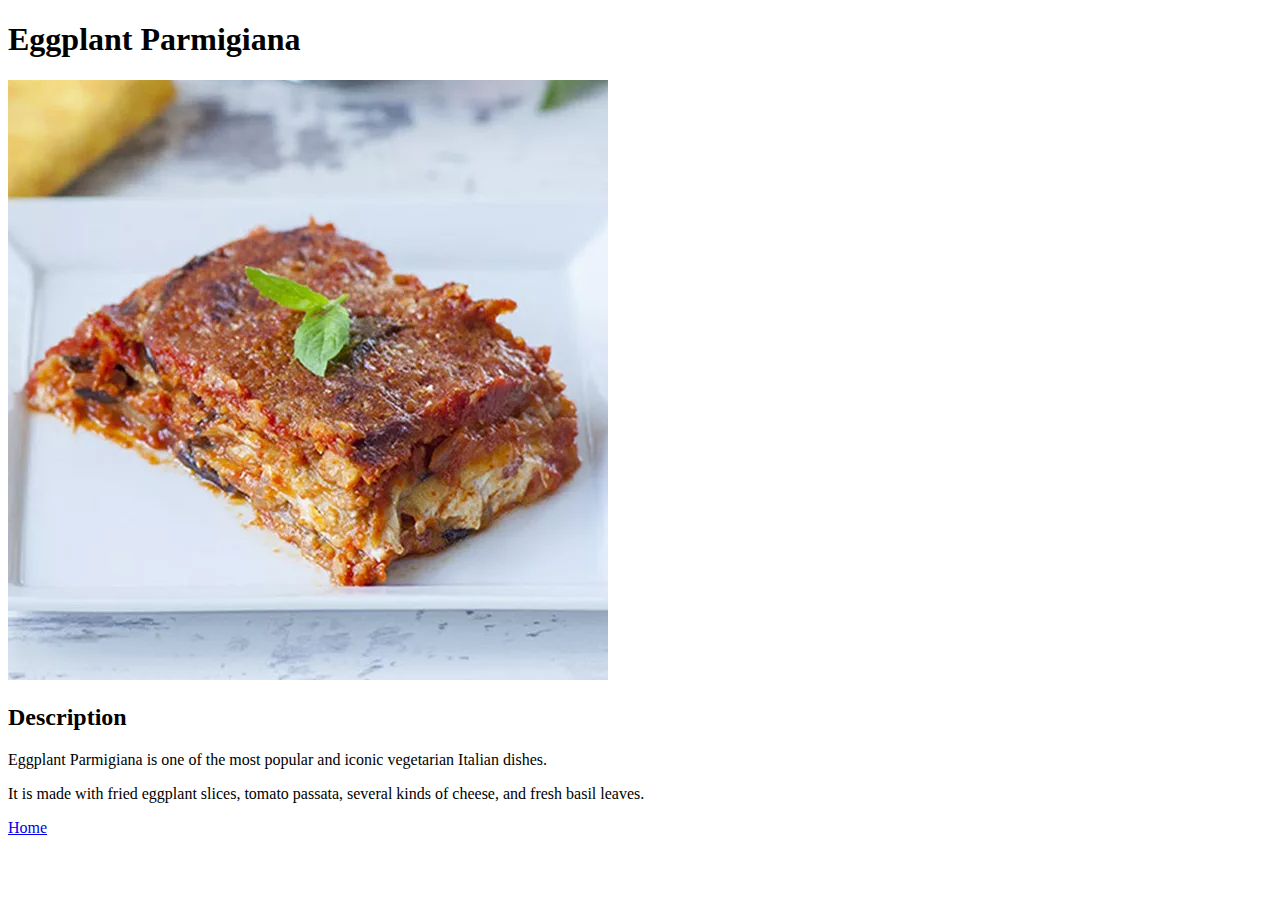
==== recipes/eggplant-parmigiana.html @ 5d519653 "Create images folder and add description and photo" ====
<!DOCTYPE html>
<html lang="en">
  <head>
    <meta charset="utf-8">
    <title>Eggplant Parmigiana</title>
  </head>

  <body>
    <h1>Eggplant Parmigiana</h1>
    <img src="../images/eggplant-parmigiana.jpg" alt="A slice of eggplant parmigiana" title="eggplant-parmigiana"><br />
    <h2>Description</h2>
    <p>Eggplant Parmigiana is one of the most popular and iconic vegetarian Italian dishes.</p>
    <p>It is made with fried eggplant slices, tomato passata, several kinds of cheese, and fresh basil leaves.</p>
    <a href="../index.html" rel="noopener noreferrer">Home</a>
  </body>
</html>
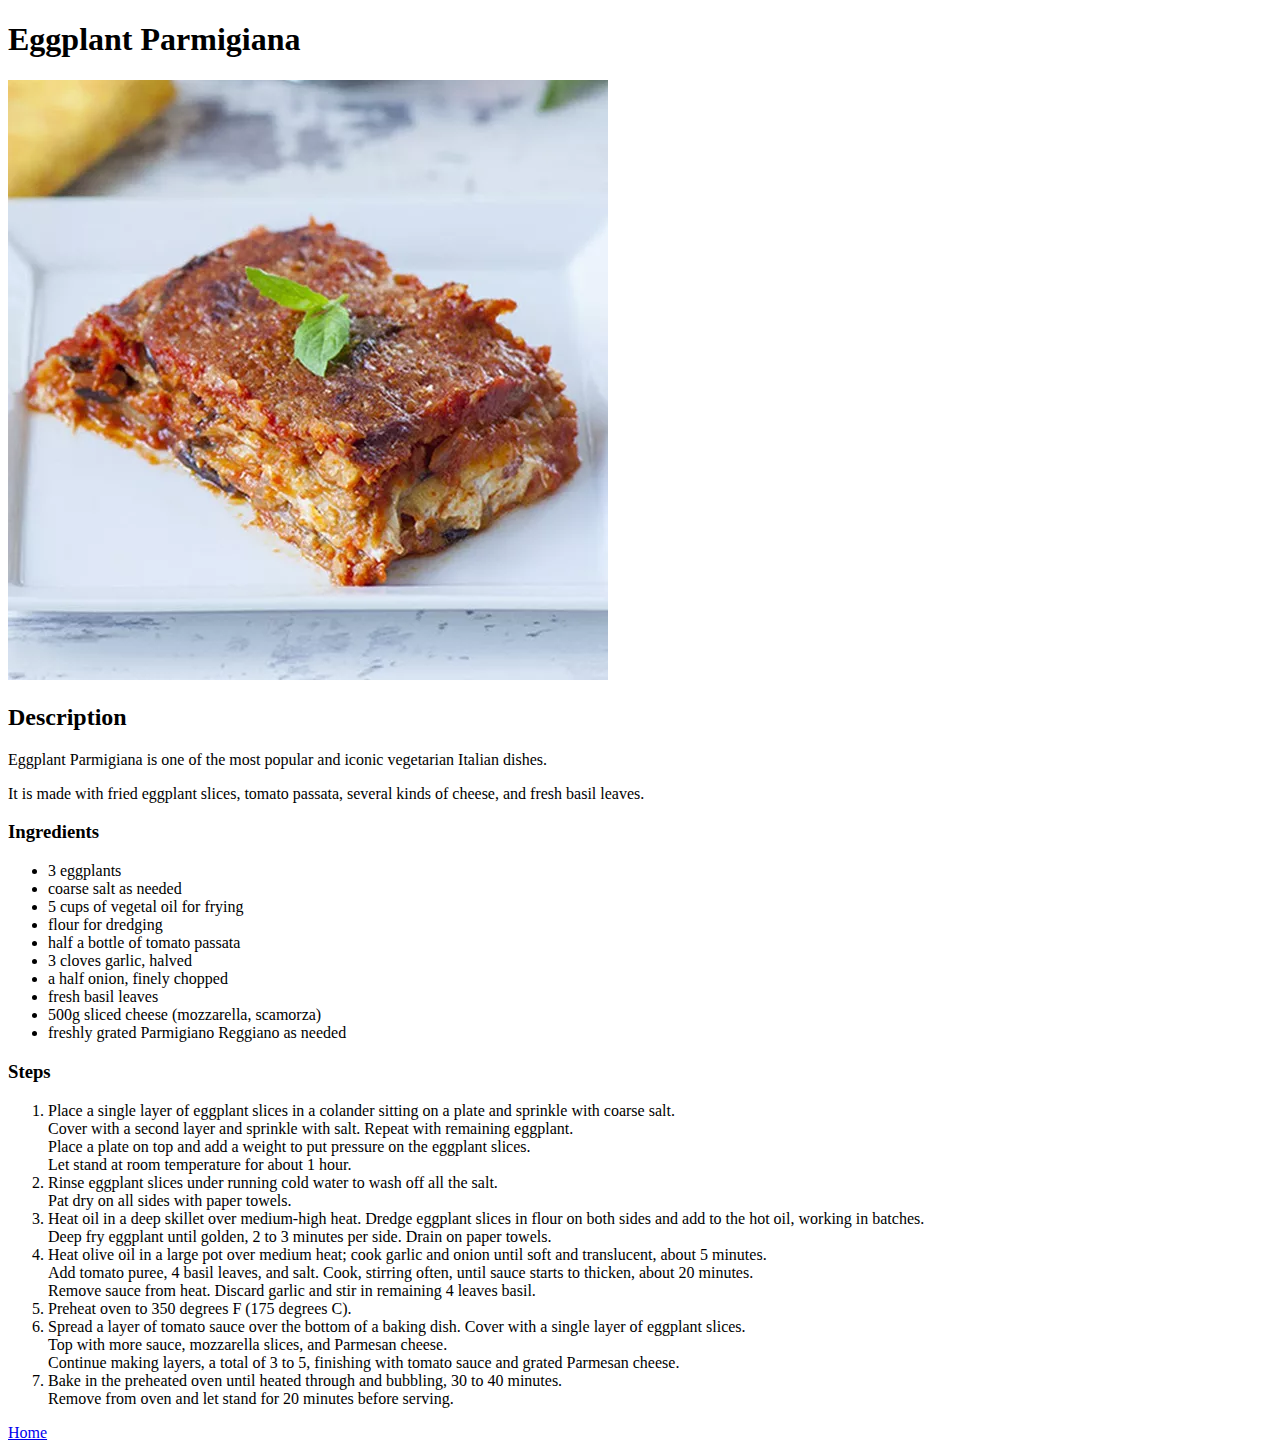
==== commit b7901219: "Add unordered list and ordered list" ====
--- a/recipes/eggplant-parmigiana.html
+++ b/recipes/eggplant-parmigiana.html
@@ -8,9 +8,46 @@
   <body>
     <h1>Eggplant Parmigiana</h1>
     <img src="../images/eggplant-parmigiana.jpg" alt="A slice of eggplant parmigiana" title="eggplant-parmigiana"><br />
+    
     <h2>Description</h2>
     <p>Eggplant Parmigiana is one of the most popular and iconic vegetarian Italian dishes.</p>
     <p>It is made with fried eggplant slices, tomato passata, several kinds of cheese, and fresh basil leaves.</p>
+    
+    <h3>Ingredients</h3>
+    <ul>
+      <li>3 eggplants</li>
+      <li>coarse salt as needed</li>
+      <li>5 cups of vegetal oil for frying</li>
+      <li>flour for dredging</li>
+      <li>half a bottle of tomato passata</li>
+      <li>3 cloves garlic, halved</li>
+      <li>a half onion, finely chopped</li>
+      <li>fresh basil leaves</li>
+      <li>500g sliced cheese (mozzarella, scamorza)</li>
+      <li>freshly grated Parmigiano Reggiano as needed</li>
+    </ul>
+
+    <h3>Steps</h3>
+    <ol>
+      <li>Place a single layer of eggplant slices in a colander sitting on a plate and sprinkle with coarse salt.<br />
+        Cover with a second layer and sprinkle with salt. Repeat with remaining eggplant.<br />
+        Place a plate on top and add a weight to put pressure on the eggplant slices.<br />
+        Let stand at room temperature for about 1 hour.</li>
+      <li>Rinse eggplant slices under running cold water to wash off all the salt.<br />
+        Pat dry on all sides with paper towels.</li>
+      <li>Heat oil in a deep skillet over medium-high heat. Dredge eggplant slices in flour on both sides and add to the hot oil, working in batches.<br />
+        Deep fry eggplant until golden, 2 to 3 minutes per side. Drain on paper towels.</li>
+      <li>Heat olive oil in a large pot over medium heat; cook garlic and onion until soft and translucent, about 5 minutes.<br />
+        Add tomato puree, 4 basil leaves, and salt. Cook, stirring often, until sauce starts to thicken, about 20 minutes.<br />
+        Remove sauce from heat. Discard garlic and stir in remaining 4 leaves basil.</li>
+      <li>Preheat oven to 350 degrees F (175 degrees C).</li>
+      <li>Spread a layer of tomato sauce over the bottom of a baking dish. Cover with a single layer of eggplant slices.<br />
+        Top with more sauce, mozzarella slices, and Parmesan cheese.<br />
+        Continue making layers, a total of 3 to 5, finishing with tomato sauce and grated Parmesan cheese.</li>
+      <li>Bake in the preheated oven until heated through and bubbling, 30 to 40 minutes.<br />
+        Remove from oven and let stand for 20 minutes before serving.</li>
+    </ol>
+
     <a href="../index.html" rel="noopener noreferrer">Home</a>
   </body>
 </html>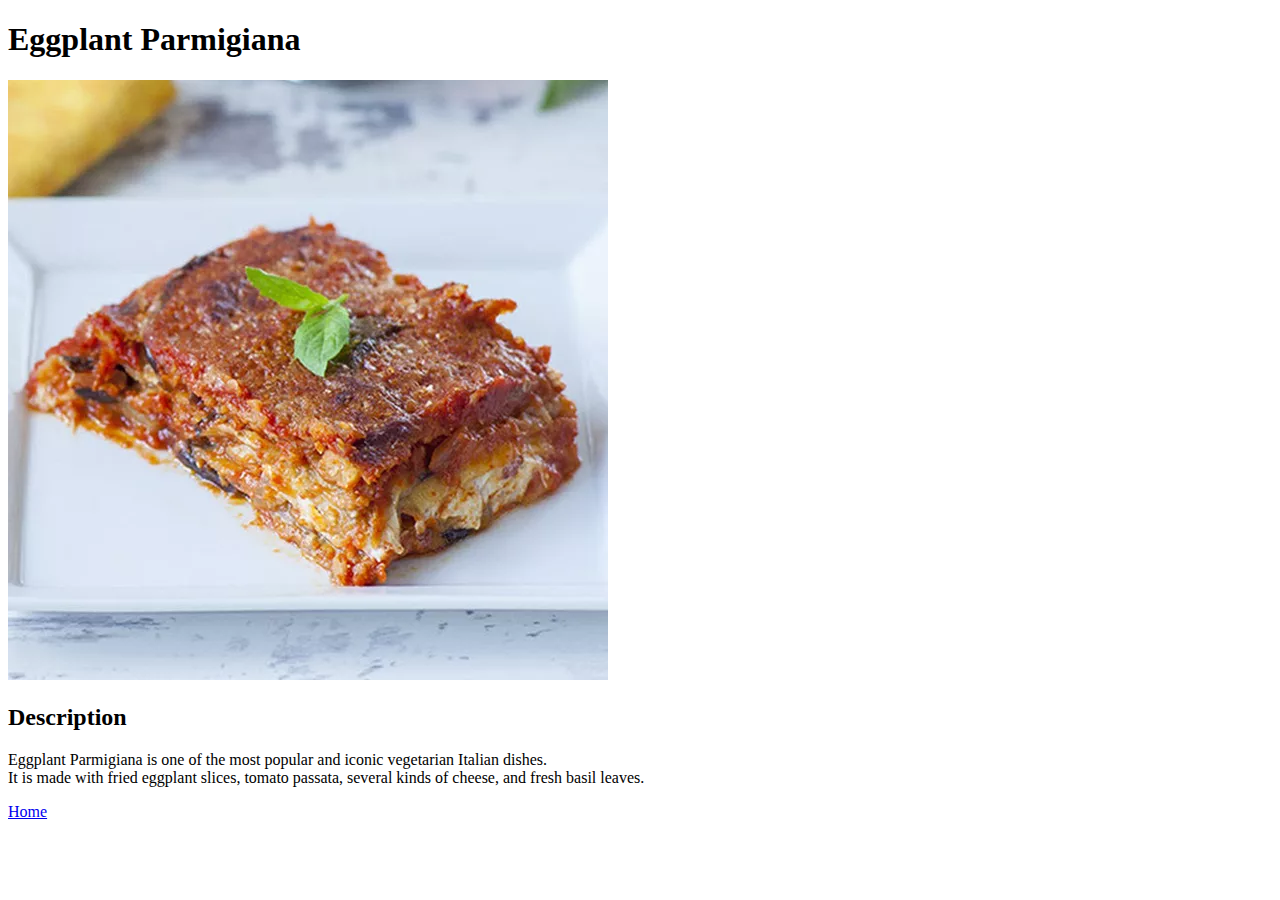
==== commit 7ab3210e: "Add description to the new recipe pages" ====
--- a/recipes/eggplant-parmigiana.html
+++ b/recipes/eggplant-parmigiana.html
@@ -10,44 +10,9 @@
     <img src="../images/eggplant-parmigiana.jpg" alt="A slice of eggplant parmigiana" title="eggplant-parmigiana"><br />
     
     <h2>Description</h2>
-    <p>Eggplant Parmigiana is one of the most popular and iconic vegetarian Italian dishes.</p>
-    <p>It is made with fried eggplant slices, tomato passata, several kinds of cheese, and fresh basil leaves.</p>
+    <p>Eggplant Parmigiana is one of the most popular and iconic vegetarian Italian dishes.<br />
+      It is made with fried eggplant slices, tomato passata, several kinds of cheese, and fresh basil leaves.</p>
     
-    <h3>Ingredients</h3>
-    <ul>
-      <li>3 eggplants</li>
-      <li>coarse salt as needed</li>
-      <li>5 cups of vegetal oil for frying</li>
-      <li>flour for dredging</li>
-      <li>half a bottle of tomato passata</li>
-      <li>3 cloves garlic, halved</li>
-      <li>a half onion, finely chopped</li>
-      <li>fresh basil leaves</li>
-      <li>500g sliced cheese (mozzarella, scamorza)</li>
-      <li>freshly grated Parmigiano Reggiano as needed</li>
-    </ul>
-
-    <h3>Steps</h3>
-    <ol>
-      <li>Place a single layer of eggplant slices in a colander sitting on a plate and sprinkle with coarse salt.<br />
-        Cover with a second layer and sprinkle with salt. Repeat with remaining eggplant.<br />
-        Place a plate on top and add a weight to put pressure on the eggplant slices.<br />
-        Let stand at room temperature for about 1 hour.</li>
-      <li>Rinse eggplant slices under running cold water to wash off all the salt.<br />
-        Pat dry on all sides with paper towels.</li>
-      <li>Heat oil in a deep skillet over medium-high heat. Dredge eggplant slices in flour on both sides and add to the hot oil, working in batches.<br />
-        Deep fry eggplant until golden, 2 to 3 minutes per side. Drain on paper towels.</li>
-      <li>Heat olive oil in a large pot over medium heat; cook garlic and onion until soft and translucent, about 5 minutes.<br />
-        Add tomato puree, 4 basil leaves, and salt. Cook, stirring often, until sauce starts to thicken, about 20 minutes.<br />
-        Remove sauce from heat. Discard garlic and stir in remaining 4 leaves basil.</li>
-      <li>Preheat oven to 350 degrees F (175 degrees C).</li>
-      <li>Spread a layer of tomato sauce over the bottom of a baking dish. Cover with a single layer of eggplant slices.<br />
-        Top with more sauce, mozzarella slices, and Parmesan cheese.<br />
-        Continue making layers, a total of 3 to 5, finishing with tomato sauce and grated Parmesan cheese.</li>
-      <li>Bake in the preheated oven until heated through and bubbling, 30 to 40 minutes.<br />
-        Remove from oven and let stand for 20 minutes before serving.</li>
-    </ol>
-
     <a href="../index.html" rel="noopener noreferrer">Home</a>
   </body>
 </html>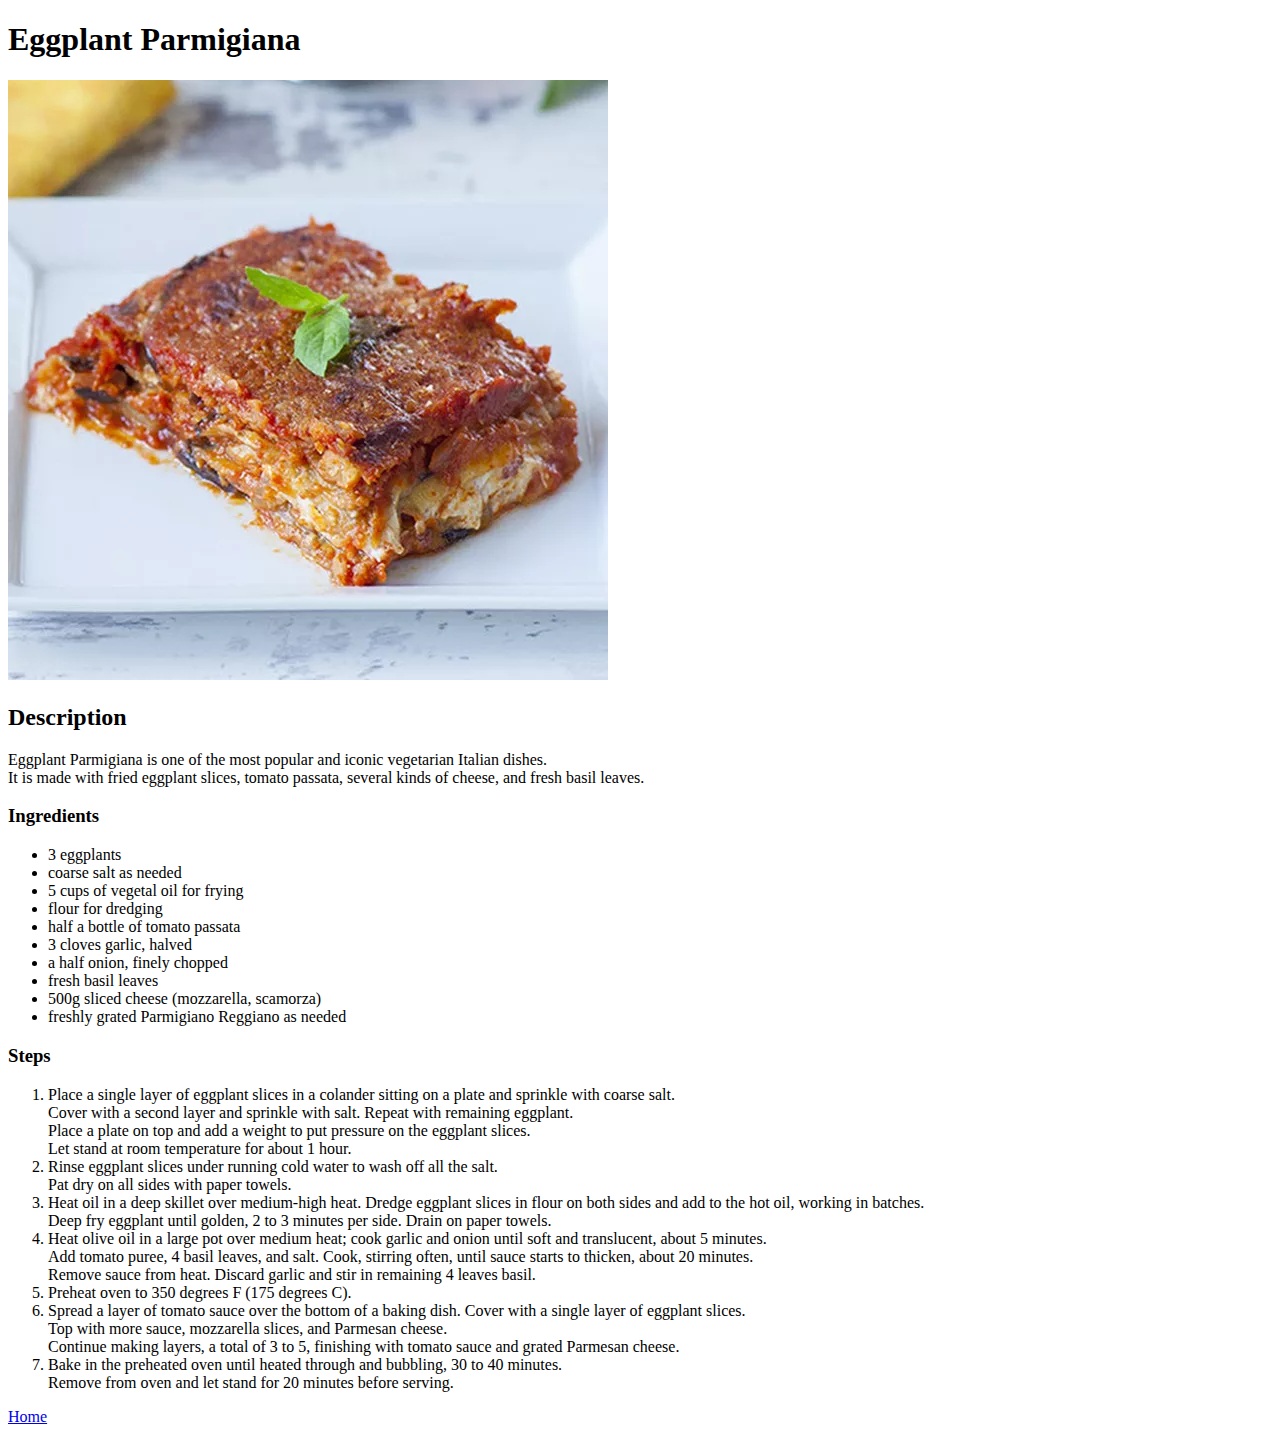
==== commit f4f69d6a: "Add ordered and unordered list in the new pages." ====
--- a/recipes/eggplant-parmigiana.html
+++ b/recipes/eggplant-parmigiana.html
@@ -13,6 +13,41 @@
     <p>Eggplant Parmigiana is one of the most popular and iconic vegetarian Italian dishes.<br />
       It is made with fried eggplant slices, tomato passata, several kinds of cheese, and fresh basil leaves.</p>
     
+    <h3>Ingredients</h3>
+    <ul>
+      <li>3 eggplants</li>
+      <li>coarse salt as needed</li>
+      <li>5 cups of vegetal oil for frying</li>
+      <li>flour for dredging</li>
+      <li>half a bottle of tomato passata</li>
+      <li>3 cloves garlic, halved</li>
+      <li>a half onion, finely chopped</li>
+      <li>fresh basil leaves</li>
+      <li>500g sliced cheese (mozzarella, scamorza)</li>
+      <li>freshly grated Parmigiano Reggiano as needed</li>
+    </ul>
+
+    <h3>Steps</h3>
+    <ol>
+      <li>Place a single layer of eggplant slices in a colander sitting on a plate and sprinkle with coarse salt.<br />
+        Cover with a second layer and sprinkle with salt. Repeat with remaining eggplant.<br />
+        Place a plate on top and add a weight to put pressure on the eggplant slices.<br />
+        Let stand at room temperature for about 1 hour.</li>
+      <li>Rinse eggplant slices under running cold water to wash off all the salt.<br />
+        Pat dry on all sides with paper towels.</li>
+      <li>Heat oil in a deep skillet over medium-high heat. Dredge eggplant slices in flour on both sides and add to the hot oil, working in batches.<br />
+        Deep fry eggplant until golden, 2 to 3 minutes per side. Drain on paper towels.</li>
+      <li>Heat olive oil in a large pot over medium heat; cook garlic and onion until soft and translucent, about 5 minutes.<br />
+        Add tomato puree, 4 basil leaves, and salt. Cook, stirring often, until sauce starts to thicken, about 20 minutes.<br />
+        Remove sauce from heat. Discard garlic and stir in remaining 4 leaves basil.</li>
+      <li>Preheat oven to 350 degrees F (175 degrees C).</li>
+      <li>Spread a layer of tomato sauce over the bottom of a baking dish. Cover with a single layer of eggplant slices.<br />
+        Top with more sauce, mozzarella slices, and Parmesan cheese.<br />
+        Continue making layers, a total of 3 to 5, finishing with tomato sauce and grated Parmesan cheese.</li>
+      <li>Bake in the preheated oven until heated through and bubbling, 30 to 40 minutes.<br />
+        Remove from oven and let stand for 20 minutes before serving.</li>
+    </ol>
+
     <a href="../index.html" rel="noopener noreferrer">Home</a>
   </body>
 </html>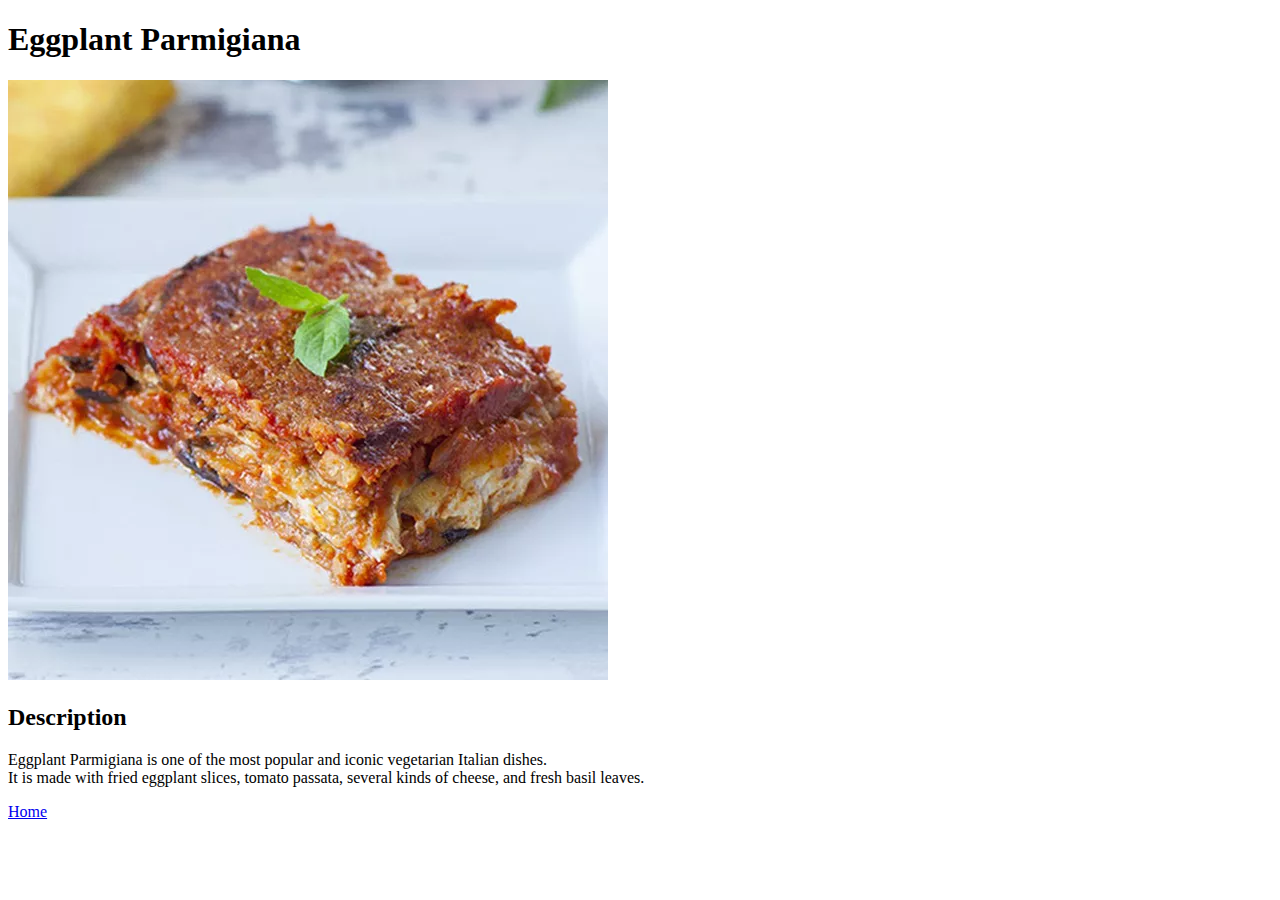
==== commit a24f8de1: "Revert "Add ordered and unordered list in the new pages."" ====
--- a/recipes/eggplant-parmigiana.html
+++ b/recipes/eggplant-parmigiana.html
@@ -13,41 +13,6 @@
     <p>Eggplant Parmigiana is one of the most popular and iconic vegetarian Italian dishes.<br />
       It is made with fried eggplant slices, tomato passata, several kinds of cheese, and fresh basil leaves.</p>
     
-    <h3>Ingredients</h3>
-    <ul>
-      <li>3 eggplants</li>
-      <li>coarse salt as needed</li>
-      <li>5 cups of vegetal oil for frying</li>
-      <li>flour for dredging</li>
-      <li>half a bottle of tomato passata</li>
-      <li>3 cloves garlic, halved</li>
-      <li>a half onion, finely chopped</li>
-      <li>fresh basil leaves</li>
-      <li>500g sliced cheese (mozzarella, scamorza)</li>
-      <li>freshly grated Parmigiano Reggiano as needed</li>
-    </ul>
-
-    <h3>Steps</h3>
-    <ol>
-      <li>Place a single layer of eggplant slices in a colander sitting on a plate and sprinkle with coarse salt.<br />
-        Cover with a second layer and sprinkle with salt. Repeat with remaining eggplant.<br />
-        Place a plate on top and add a weight to put pressure on the eggplant slices.<br />
-        Let stand at room temperature for about 1 hour.</li>
-      <li>Rinse eggplant slices under running cold water to wash off all the salt.<br />
-        Pat dry on all sides with paper towels.</li>
-      <li>Heat oil in a deep skillet over medium-high heat. Dredge eggplant slices in flour on both sides and add to the hot oil, working in batches.<br />
-        Deep fry eggplant until golden, 2 to 3 minutes per side. Drain on paper towels.</li>
-      <li>Heat olive oil in a large pot over medium heat; cook garlic and onion until soft and translucent, about 5 minutes.<br />
-        Add tomato puree, 4 basil leaves, and salt. Cook, stirring often, until sauce starts to thicken, about 20 minutes.<br />
-        Remove sauce from heat. Discard garlic and stir in remaining 4 leaves basil.</li>
-      <li>Preheat oven to 350 degrees F (175 degrees C).</li>
-      <li>Spread a layer of tomato sauce over the bottom of a baking dish. Cover with a single layer of eggplant slices.<br />
-        Top with more sauce, mozzarella slices, and Parmesan cheese.<br />
-        Continue making layers, a total of 3 to 5, finishing with tomato sauce and grated Parmesan cheese.</li>
-      <li>Bake in the preheated oven until heated through and bubbling, 30 to 40 minutes.<br />
-        Remove from oven and let stand for 20 minutes before serving.</li>
-    </ol>
-
     <a href="../index.html" rel="noopener noreferrer">Home</a>
   </body>
 </html>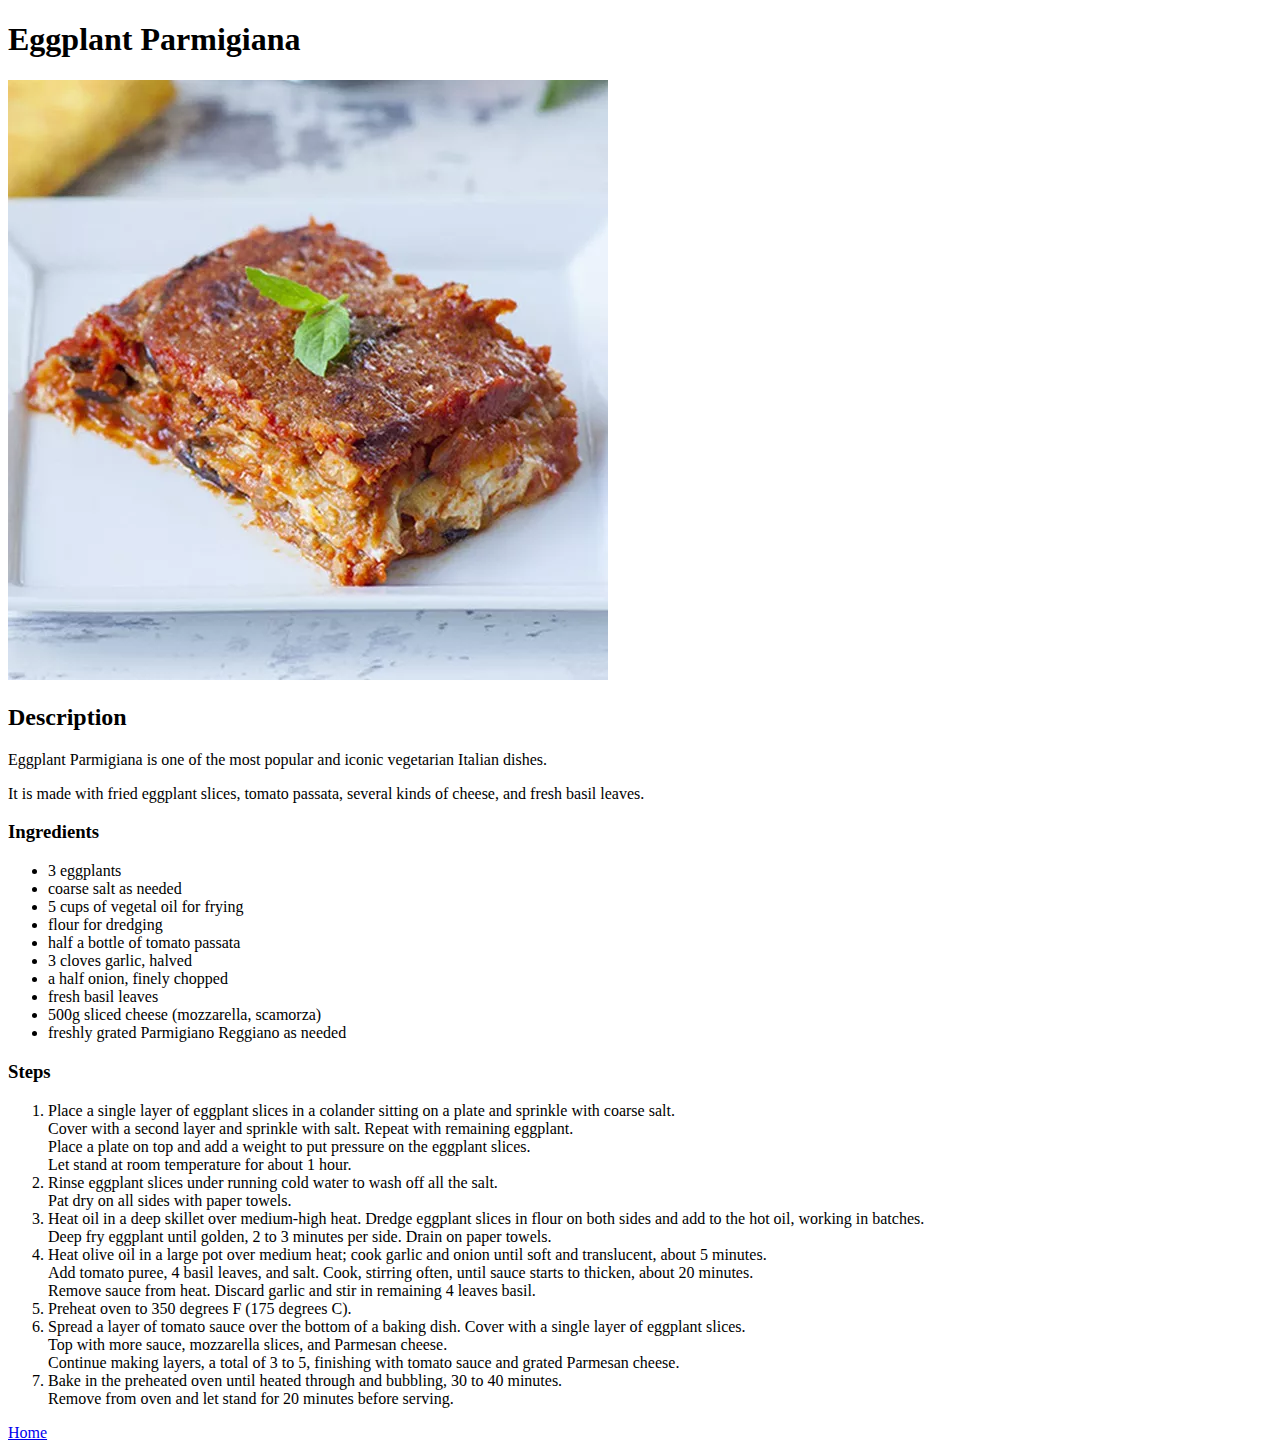
==== commit a85ff95c: "Revert "Add description to the new recipe pages"" ====
--- a/recipes/eggplant-parmigiana.html
+++ b/recipes/eggplant-parmigiana.html
@@ -10,9 +10,44 @@
     <img src="../images/eggplant-parmigiana.jpg" alt="A slice of eggplant parmigiana" title="eggplant-parmigiana"><br />
     
     <h2>Description</h2>
-    <p>Eggplant Parmigiana is one of the most popular and iconic vegetarian Italian dishes.<br />
-      It is made with fried eggplant slices, tomato passata, several kinds of cheese, and fresh basil leaves.</p>
+    <p>Eggplant Parmigiana is one of the most popular and iconic vegetarian Italian dishes.</p>
+    <p>It is made with fried eggplant slices, tomato passata, several kinds of cheese, and fresh basil leaves.</p>
     
+    <h3>Ingredients</h3>
+    <ul>
+      <li>3 eggplants</li>
+      <li>coarse salt as needed</li>
+      <li>5 cups of vegetal oil for frying</li>
+      <li>flour for dredging</li>
+      <li>half a bottle of tomato passata</li>
+      <li>3 cloves garlic, halved</li>
+      <li>a half onion, finely chopped</li>
+      <li>fresh basil leaves</li>
+      <li>500g sliced cheese (mozzarella, scamorza)</li>
+      <li>freshly grated Parmigiano Reggiano as needed</li>
+    </ul>
+
+    <h3>Steps</h3>
+    <ol>
+      <li>Place a single layer of eggplant slices in a colander sitting on a plate and sprinkle with coarse salt.<br />
+        Cover with a second layer and sprinkle with salt. Repeat with remaining eggplant.<br />
+        Place a plate on top and add a weight to put pressure on the eggplant slices.<br />
+        Let stand at room temperature for about 1 hour.</li>
+      <li>Rinse eggplant slices under running cold water to wash off all the salt.<br />
+        Pat dry on all sides with paper towels.</li>
+      <li>Heat oil in a deep skillet over medium-high heat. Dredge eggplant slices in flour on both sides and add to the hot oil, working in batches.<br />
+        Deep fry eggplant until golden, 2 to 3 minutes per side. Drain on paper towels.</li>
+      <li>Heat olive oil in a large pot over medium heat; cook garlic and onion until soft and translucent, about 5 minutes.<br />
+        Add tomato puree, 4 basil leaves, and salt. Cook, stirring often, until sauce starts to thicken, about 20 minutes.<br />
+        Remove sauce from heat. Discard garlic and stir in remaining 4 leaves basil.</li>
+      <li>Preheat oven to 350 degrees F (175 degrees C).</li>
+      <li>Spread a layer of tomato sauce over the bottom of a baking dish. Cover with a single layer of eggplant slices.<br />
+        Top with more sauce, mozzarella slices, and Parmesan cheese.<br />
+        Continue making layers, a total of 3 to 5, finishing with tomato sauce and grated Parmesan cheese.</li>
+      <li>Bake in the preheated oven until heated through and bubbling, 30 to 40 minutes.<br />
+        Remove from oven and let stand for 20 minutes before serving.</li>
+    </ol>
+
     <a href="../index.html" rel="noopener noreferrer">Home</a>
   </body>
 </html>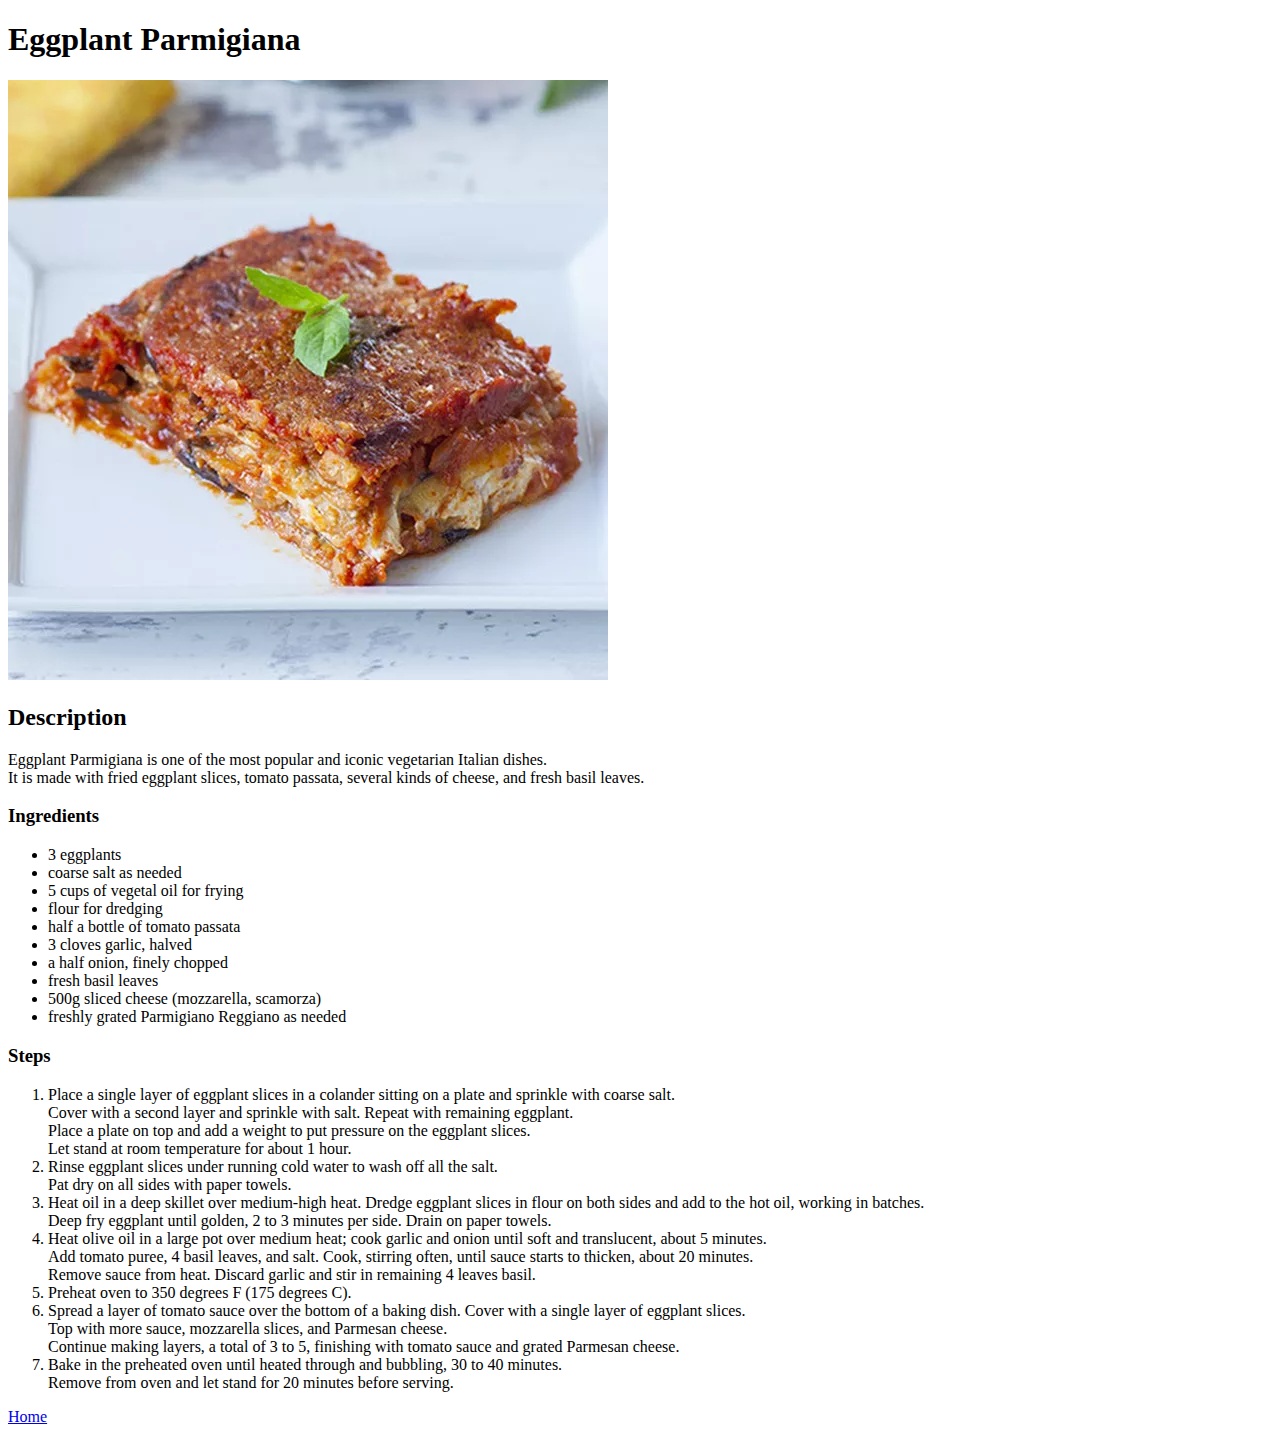
==== commit 9ed30ec5: "Add description to the new recipe pages" ====
--- a/recipes/eggplant-parmigiana.html
+++ b/recipes/eggplant-parmigiana.html
@@ -10,8 +10,8 @@
     <img src="../images/eggplant-parmigiana.jpg" alt="A slice of eggplant parmigiana" title="eggplant-parmigiana"><br />
     
     <h2>Description</h2>
-    <p>Eggplant Parmigiana is one of the most popular and iconic vegetarian Italian dishes.</p>
-    <p>It is made with fried eggplant slices, tomato passata, several kinds of cheese, and fresh basil leaves.</p>
+    <p>Eggplant Parmigiana is one of the most popular and iconic vegetarian Italian dishes.<br />
+      It is made with fried eggplant slices, tomato passata, several kinds of cheese, and fresh basil leaves.</p>
     
     <h3>Ingredients</h3>
     <ul>
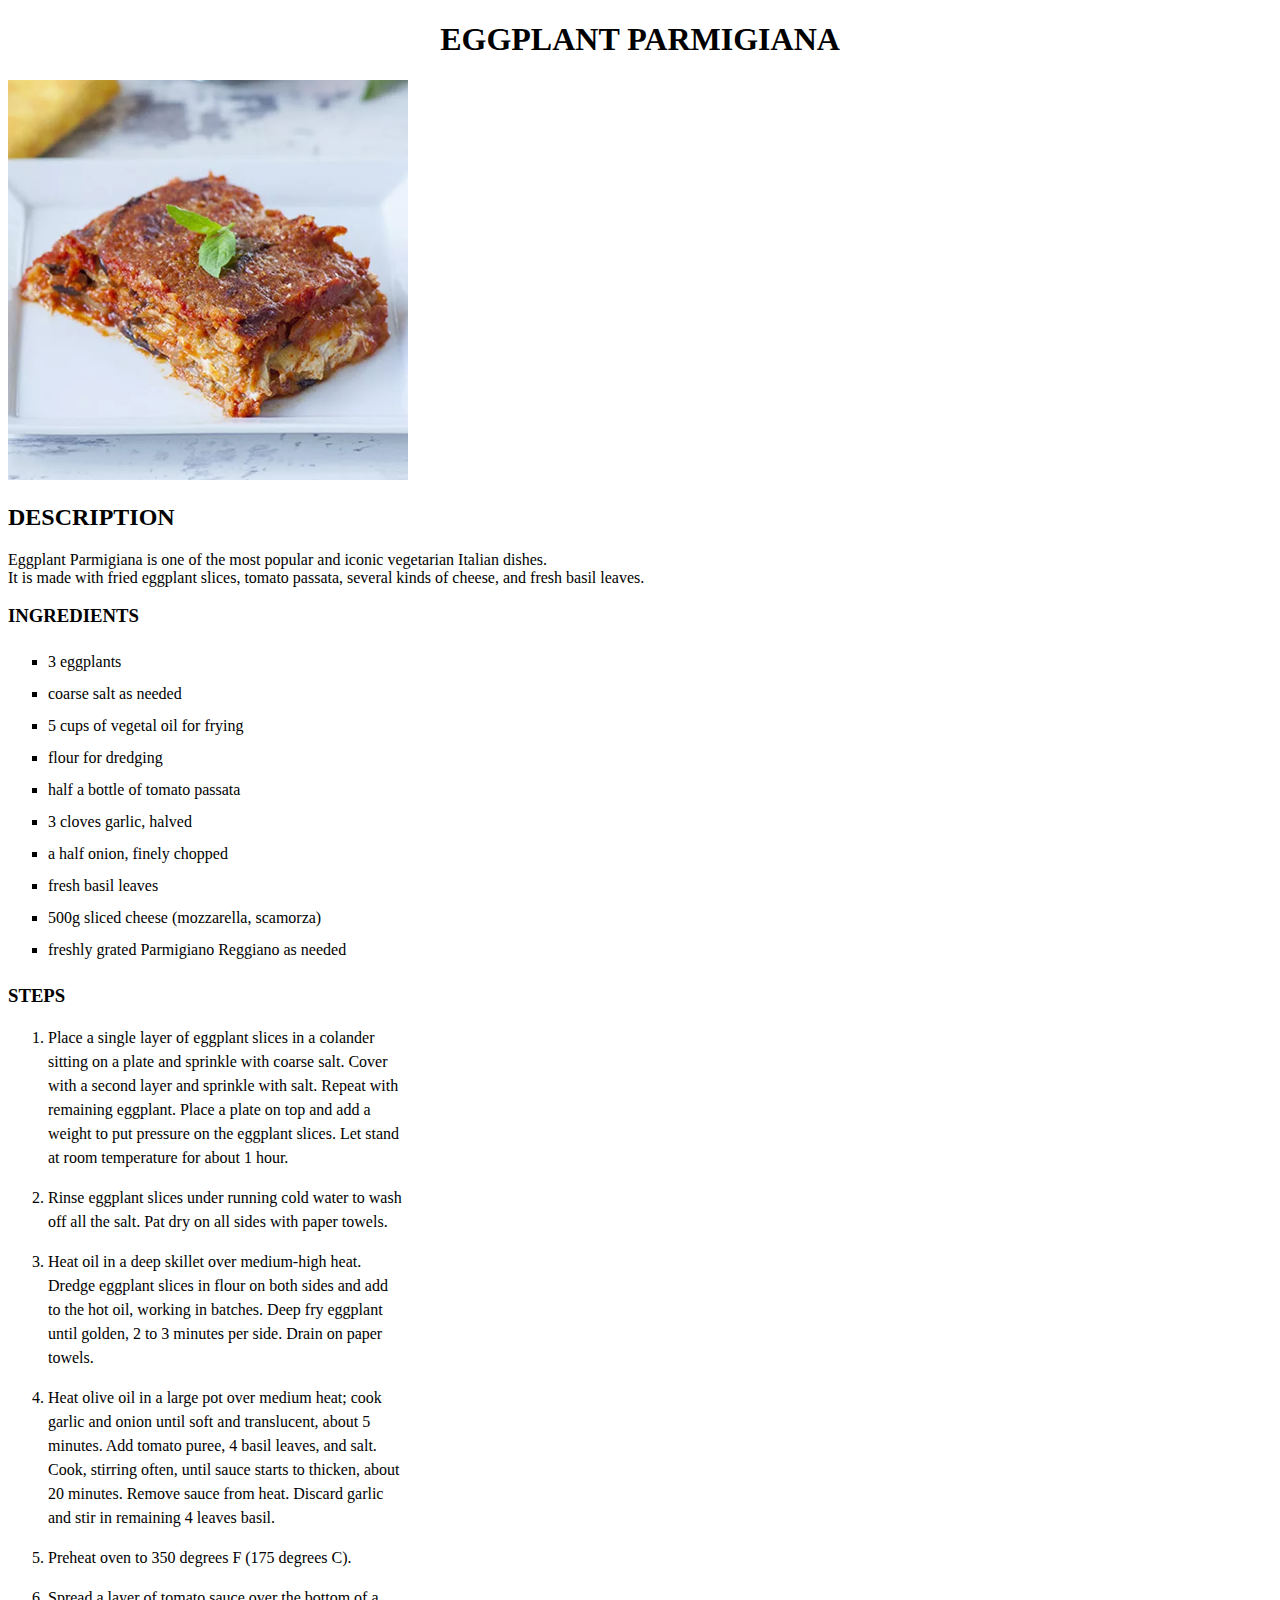
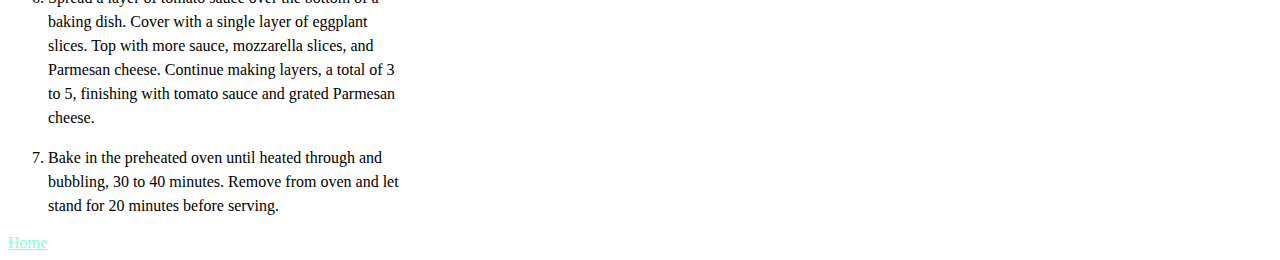
==== commit c6ae12b9: "Implement CSS on all pages" ====
--- a/recipes/eggplant-parmigiana.html
+++ b/recipes/eggplant-parmigiana.html
@@ -2,6 +2,7 @@
 <html lang="en">
   <head>
     <meta charset="utf-8">
+    <link rel="stylesheet" href="../styles.css">
     <title>Eggplant Parmigiana</title>
   </head>
 
@@ -14,37 +15,38 @@
       It is made with fried eggplant slices, tomato passata, several kinds of cheese, and fresh basil leaves.</p>
     
     <h3>Ingredients</h3>
-    <ul>
-      <li>3 eggplants</li>
-      <li>coarse salt as needed</li>
-      <li>5 cups of vegetal oil for frying</li>
-      <li>flour for dredging</li>
-      <li>half a bottle of tomato passata</li>
-      <li>3 cloves garlic, halved</li>
-      <li>a half onion, finely chopped</li>
-      <li>fresh basil leaves</li>
-      <li>500g sliced cheese (mozzarella, scamorza)</li>
-      <li>freshly grated Parmigiano Reggiano as needed</li>
+    <ul class="list">
+      <li class="ingredient">3 eggplants</li>
+      <li class="ingredient">coarse salt as needed</li>
+      <li class="ingredient">5 cups of vegetal oil for frying</li>
+      <li class="ingredient">flour for dredging</li>
+      <li class="ingredient">half a bottle of tomato passata</li>
+      <li class="ingredient">3 cloves garlic, halved</li>
+      <li class="ingredient">a half onion, finely chopped</li>
+      <li class="ingredient">fresh basil leaves</li>
+      <li class="ingredient">500g sliced cheese (mozzarella, scamorza)</li>
+      <li class="ingredient">freshly grated Parmigiano Reggiano as needed</li>
     </ul>
 
     <h3>Steps</h3>
-    <ol>
-      <li>Place a single layer of eggplant slices in a colander sitting on a plate and sprinkle with coarse salt.<br />
-        Cover with a second layer and sprinkle with salt. Repeat with remaining eggplant.<br />
-        Place a plate on top and add a weight to put pressure on the eggplant slices.<br />
+    <ol class="list">
+      <li class="step">Place a single layer of eggplant slices in a colander sitting on a plate and sprinkle with coarse salt.
+        Cover with a second layer and sprinkle with salt. Repeat with remaining eggplant.
+        Place a plate on top and add a weight to put pressure on the eggplant slices.
         Let stand at room temperature for about 1 hour.</li>
-      <li>Rinse eggplant slices under running cold water to wash off all the salt.<br />
+      <li class="step">Rinse eggplant slices under running cold water to wash off all the salt.
         Pat dry on all sides with paper towels.</li>
-      <li>Heat oil in a deep skillet over medium-high heat. Dredge eggplant slices in flour on both sides and add to the hot oil, working in batches.<br />
+      <li class="step">Heat oil in a deep skillet over medium-high heat.
+        Dredge eggplant slices in flour on both sides and add to the hot oil, working in batches.
         Deep fry eggplant until golden, 2 to 3 minutes per side. Drain on paper towels.</li>
-      <li>Heat olive oil in a large pot over medium heat; cook garlic and onion until soft and translucent, about 5 minutes.<br />
-        Add tomato puree, 4 basil leaves, and salt. Cook, stirring often, until sauce starts to thicken, about 20 minutes.<br />
+      <li class="step">Heat olive oil in a large pot over medium heat; cook garlic and onion until soft and translucent, about 5 minutes.
+        Add tomato puree, 4 basil leaves, and salt. Cook, stirring often, until sauce starts to thicken, about 20 minutes.
         Remove sauce from heat. Discard garlic and stir in remaining 4 leaves basil.</li>
-      <li>Preheat oven to 350 degrees F (175 degrees C).</li>
-      <li>Spread a layer of tomato sauce over the bottom of a baking dish. Cover with a single layer of eggplant slices.<br />
-        Top with more sauce, mozzarella slices, and Parmesan cheese.<br />
+      <li class="step">Preheat oven to 350 degrees F (175 degrees C).</li>
+      <li class="step">Spread a layer of tomato sauce over the bottom of a baking dish. Cover with a single layer of eggplant slices.
+        Top with more sauce, mozzarella slices, and Parmesan cheese.
         Continue making layers, a total of 3 to 5, finishing with tomato sauce and grated Parmesan cheese.</li>
-      <li>Bake in the preheated oven until heated through and bubbling, 30 to 40 minutes.<br />
+      <li class="step">Bake in the preheated oven until heated through and bubbling, 30 to 40 minutes.
         Remove from oven and let stand for 20 minutes before serving.</li>
     </ol>
 
--- a/styles.css
+++ b/styles.css
@@ -0,0 +1,41 @@
+h1 {
+  text-align: center;
+}
+h1, h2, h3 {
+  font-family: "Times New Roman", Verdana, Tahoma, serif;
+  text-transform: uppercase;
+}
+
+img {
+  width: 400px;
+  height: auto;
+}
+
+a:link {
+  color: aquamarine;
+}
+
+a:visited {
+  color: brown;
+}
+
+a:hover {
+  color: green;
+}
+
+.list {
+  list-style-type: square;
+  line-height:2em;
+}
+
+.list.menu {
+  list-style-type: none;
+  font-weight: 800;
+}
+
+.list .step {
+  list-style-type: decimal;
+  padding-right: 870px;
+  line-height: 1.5em;
+  margin-bottom: 1em ;
+}